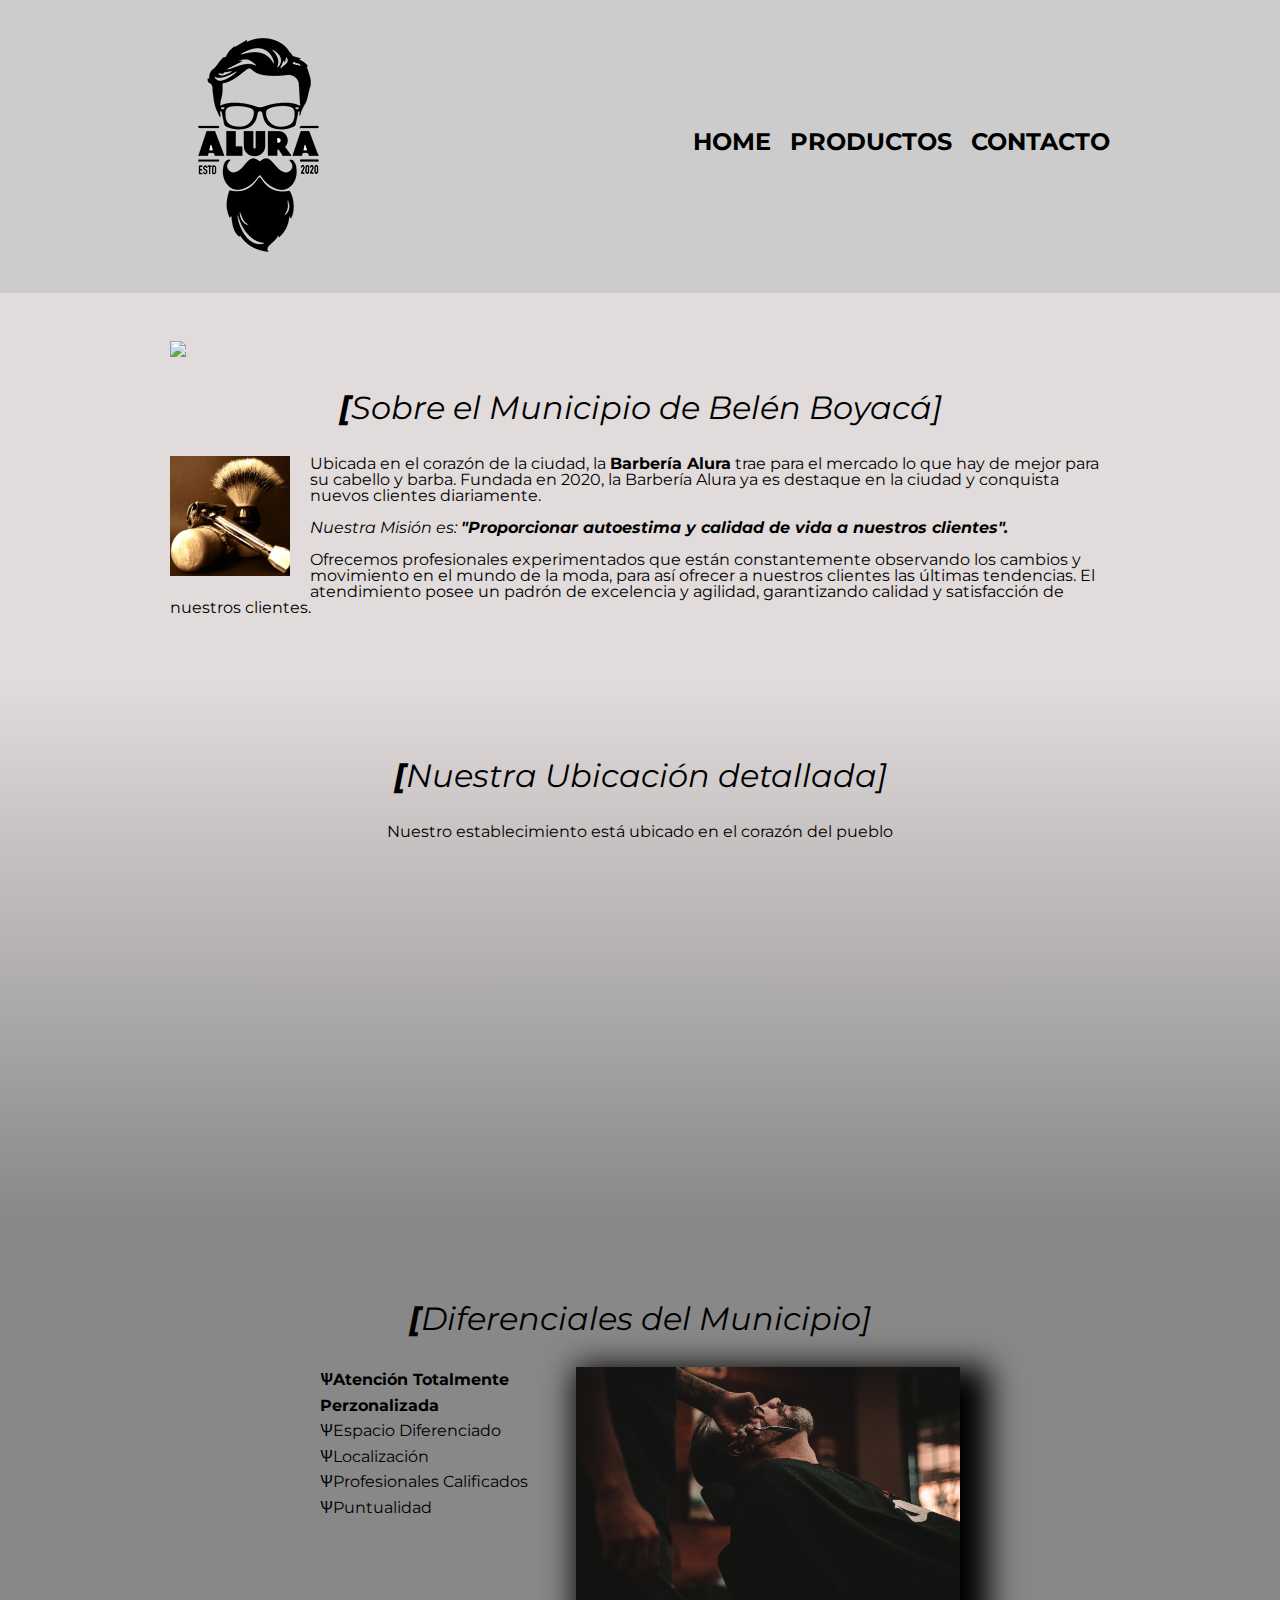
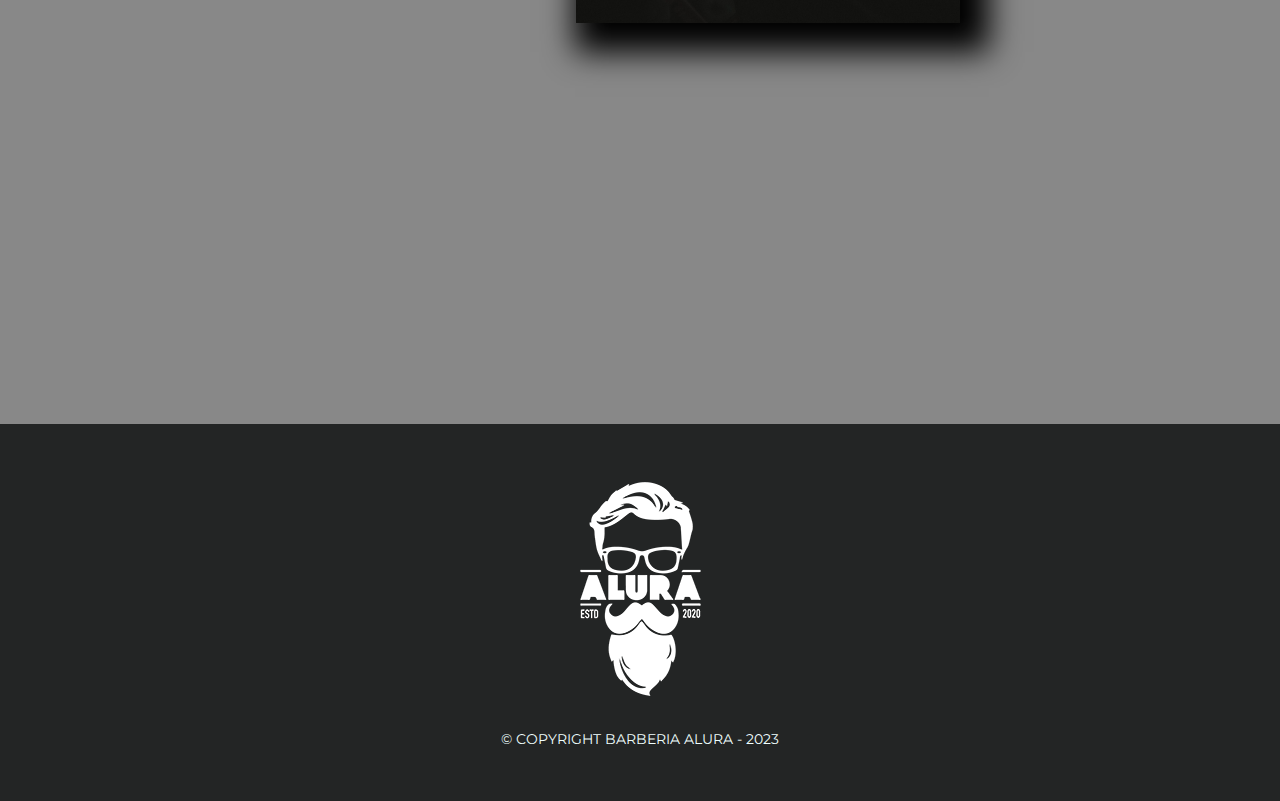
==== index.html @ db67ef48 "Actualizando" ====
<!DOCTYPE html>

<html lang="es">

    <head>
        
        <meta charset="UTF-8">
        <meta name="viewport" content="width=device-width">
        <title>Belén Boyacá</title>
        <link rel="stylesheet" href="style_reset.css">
        <link rel="stylesheet" href="style_home.css">
        <link rel="preconnect" href="https://fonts.googleapis.com">
        <link rel="preconnect" href="https://fonts.gstatic.com" crossorigin>
        <link href="https://fonts.googleapis.com/css2?family=Montserrat:ital@1&display=swap" rel="stylesheet">
    
    </head>

    <body>

        <header>
            
            <div class="encabezado">
                <h1><img src="imagenes/logo.png"></h1>
                    <nav>
                        <ul>
                            <li><a href="index.html">HOME</a></li>
                            <li><a href="productos.HTML">PRODUCTOS</a></li>
                            <li><a href="contacto.html">CONTACTO</a></li>
                        </ul>
                    </nav>
                </div>
        
        </header>


        <main>
        
            <section class="principal">

                <img class="banner" src="Imagenes 43854 copia2.jpg">

                <h2 class="titulo_centralizado">Sobre el Municipio de Belén Boyacá</h2>

                <img src="utensilios[1].jpg" class="utensilios" alt="Utensilios del barbero">

                <p id="Descripcion" >Ubicada en el corazón de la ciudad, la <strong> Barbería Alura</strong> trae para el mercado lo que hay de mejor para su cabello y barba. Fundada en 2020, la Barbería Alura ya es destaque en la ciudad y conquista nuevos clientes diariamente. </p>
 
                <p id="Mision" ><em>Nuestra Misión es: <strong>"Proporcionar autoestima y calidad de vida a nuestros clientes".</strong></em></p> 

                <p>Ofrecemos profesionales experimentados que están constantemente observando los cambios y movimiento en el mundo de la moda, para así ofrecer a nuestros clientes las últimas tendencias. El atendimiento posee un padrón de excelencia y agilidad, garantizando calidad y satisfacción de nuestros clientes.</p>

            </section>

            <section class="mapa">

                <h3 class="titulo_centralizado">Nuestra Ubicación detallada</h3>

                <p>Nuestro establecimiento está ubicado en el corazón del pueblo</p>

                <div class="mapa_contenido">
                    <iframe src="https://www.google.com/maps/embed?pb=!1m18!1m12!1m3!1d2805.828585408597!2d-72.91426705809437!3d5.98911472972221!2m3!1f0!2f0!3f0!3m2!1i1024!2i768!4f13.1!3m3!1m2!1s0x8e6a2568d4e18a03%3A0x54493dee70acbc22!2sParque%20Principal%20de%20Bel%C3%A9n!5e0!3m2!1ses!2sco!4v1685309286765!5m2!1ses!2sco" width="100%" height="300" style="border:0;" allowfullscreen="" loading="lazy" referrerpolicy="no-referrer-when-downgrade"></iframe>
                </div>
                
            </section>

            <section class="diferenciales">

                <h3 class="titulo_centralizado">Diferenciales del Municipio</h3>

                <div class="contenido_diferenciales">

                    <ul class="lista_diferenciales">
                        <li class="items">Atención Totalmente Perzonalizada</li>
                        <li class="items">Espacio Diferenciado</li>
                        <li class="items">Localización</li>
                        <li class="items">Profesionales Calificados</li>
                        <li class="items">Puntualidad</li>
                    </ul><img src="diferenciales.jpg" class="imagen_diferenciales">

                </div>

                <div class="video">

                    <iframe width="100%" height="315" src="https://www.youtube.com/embed/uA6AWOEn2O4?start=2" title="YouTube video player" frameborder="0" allow="accelerometer; autoplay; clipboard-write; encrypted-media; gyroscope; picture-in-picture; web-share" allowfullscreen></iframe>
    
                </div>


            </section>

        </main>


        <footer>

            <img src="imagenes/logo-blanco.png">
            <p class="copy">&copy COPYRIGHT BARBERIA ALURA - 2023</p>
            
        </footer>
    
    </body>
        
</html>

<script>//Con TAB Idento un bloque de código//</script>
---- style_home.css ----
body{
    font-family: 'Montserrat', sans-serif;
    background: #e2dbdb;
}

header{
    background-color: #cccccc;
    padding: 20px 0px;
}

.encabezado{
    width: 940px;
    position: relative;
    margin: 0 auto;
}

nav{
    position: absolute;
    top: 110px;
    right: 0px;
}

nav li{
    display: inline;
    margin: 0 0 0 15px;
}

nav a{
    text-transform: uppercase;
    color: #000000;
    font-weight: bold;
    font-size: 24px;
    text-decoration: none;
}

nav a:hover{
    color: #e73636;
    text-decoration: underline;
}

.banner{
    width: 100%;
}

.principal {
    padding: 3em 0;
    background: #e2dbdb;
    width: 940px;
    margin: 0 auto;
}

.titulo_centralizado{
    text-align: center;
    font-size: 2em;
    font-style: oblique;
    margin: 1em 0 1em;
    clear: left;
}

.titulo_centralizado::before{
    content: "[";
}

.titulo_centralizado::after{
    content: "]";
}

.titulo_centralizado::first-letter{
    font-weight: bold;
}

.utensilios{
    width: 120px;
    float: left;
    margin: 0 20px 20px 0;
}

.principal p{
    margin: 0 0 1em;
}

.principal strong{
    font-weight: bold;
}

.principal em{
    font-style: italic;
}

.mapa{
    padding: 3em 0;
    background: linear-gradient(#e2dbdb,#888888);
}

.mapa_contenido{
    width: 840px;
    margin: 0 auto;
}

.mapa p{
    margin: 0 0 2em;
    text-align: center;
}

.diferenciales {
    padding: 3em 0;
    background: #888888;
}

.contenido_diferenciales{
    width: 640px;
    margin: 0 auto;

}

.lista_diferenciales{
    width: 40%;
    display: inline-block;
    vertical-align: top; /*Para poner la lista arriba*/
}

.items{
    line-height: 1.6;
}

.items:first-child{
    font-weight: bold;
}

.items::before{
    content: "Ѱ";
}

.imagen_diferenciales{
    width: 60%;
    transition: 550ms;
    box-shadow: 14px 14px 30px 15px #000000;
}

.imagen_diferenciales:hover{
    opacity: 60%;
}


.video{
    width: 560px;
    margin: 1em auto;
}

footer{
    text-align: center;
    background-color: #232525;
    padding: 40px;
}

.copy{
    color: azure;
    font-size: 14px;
    margin: 15px;
}

@media (max-width: 480px) {

    h1{
        text-align: center;
    }
    nav{
        position: static;
    }
    .encabezado, .principal, .mapa_contenido, .contenido_diferenciales, .video{
        width: auto;
    } 
    .lista_diferenciales,.imagen_diferenciales{
        width: 100%;
    }
    
}
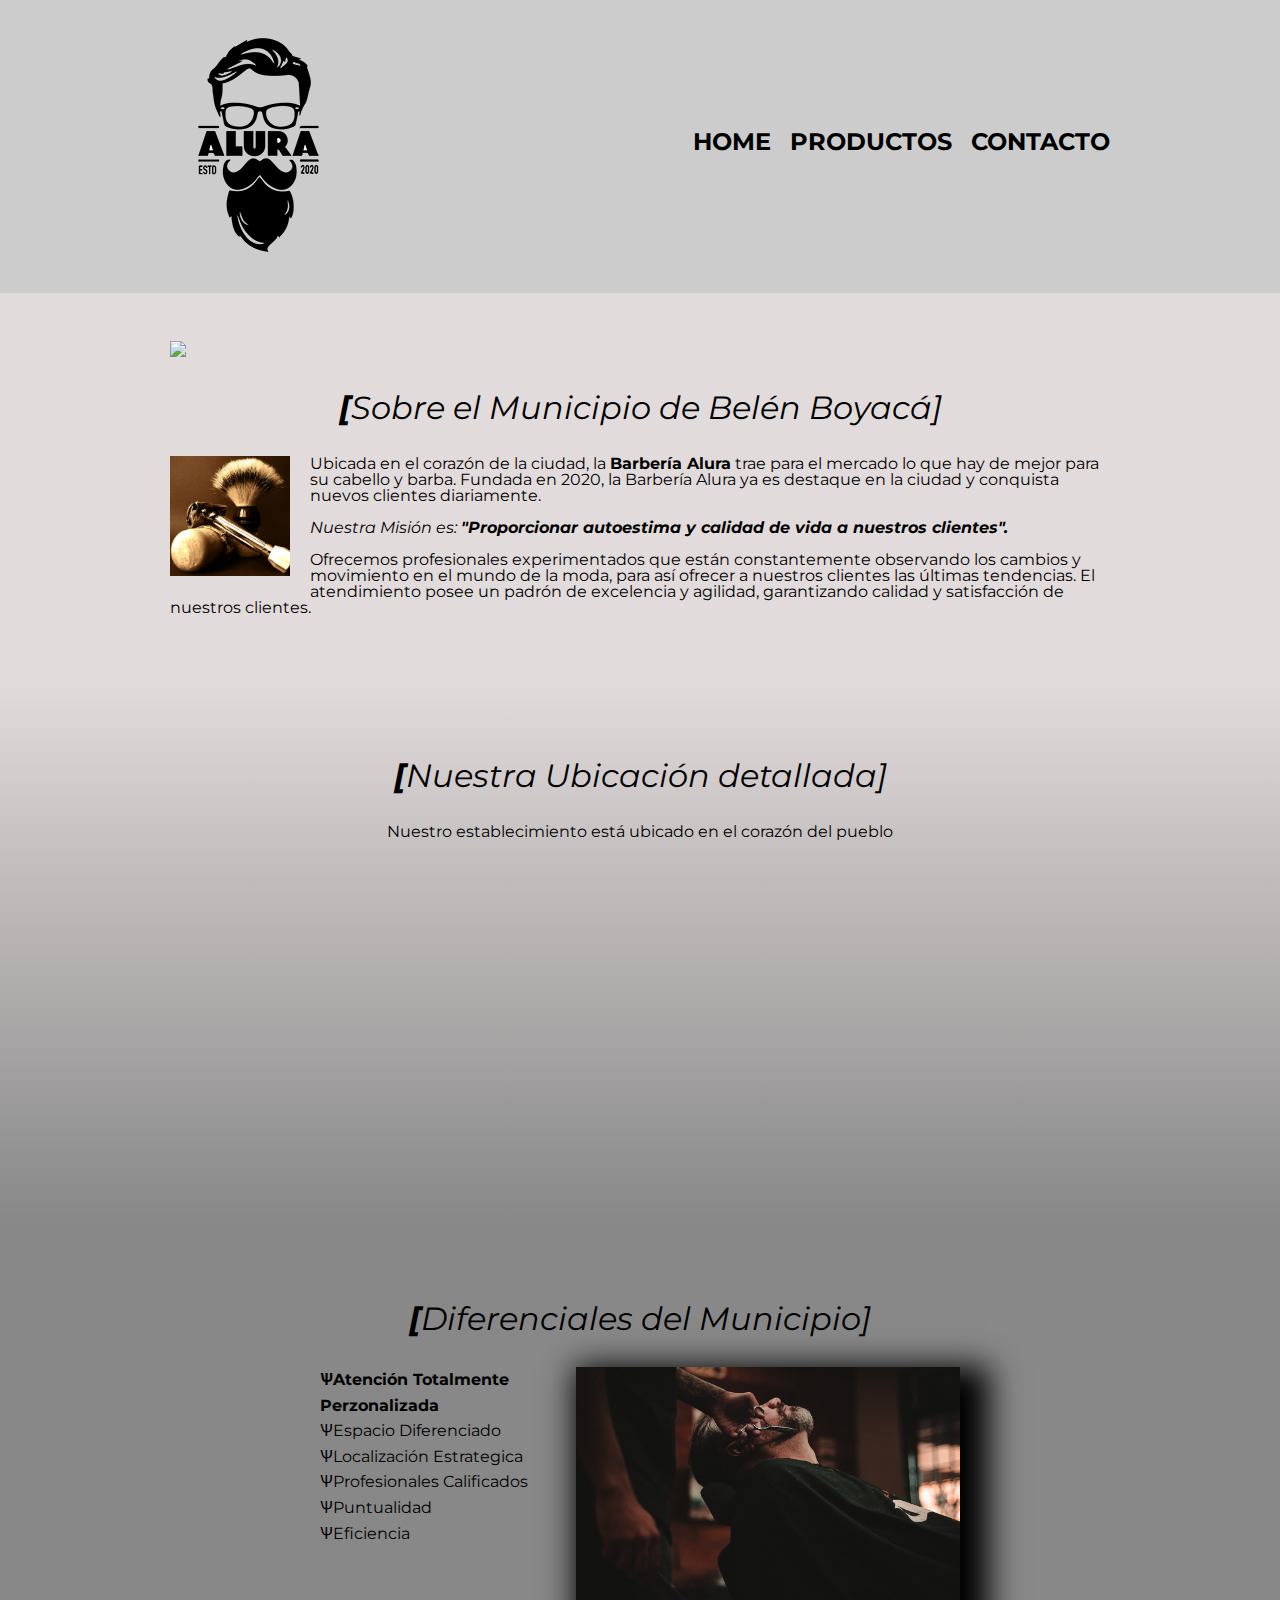
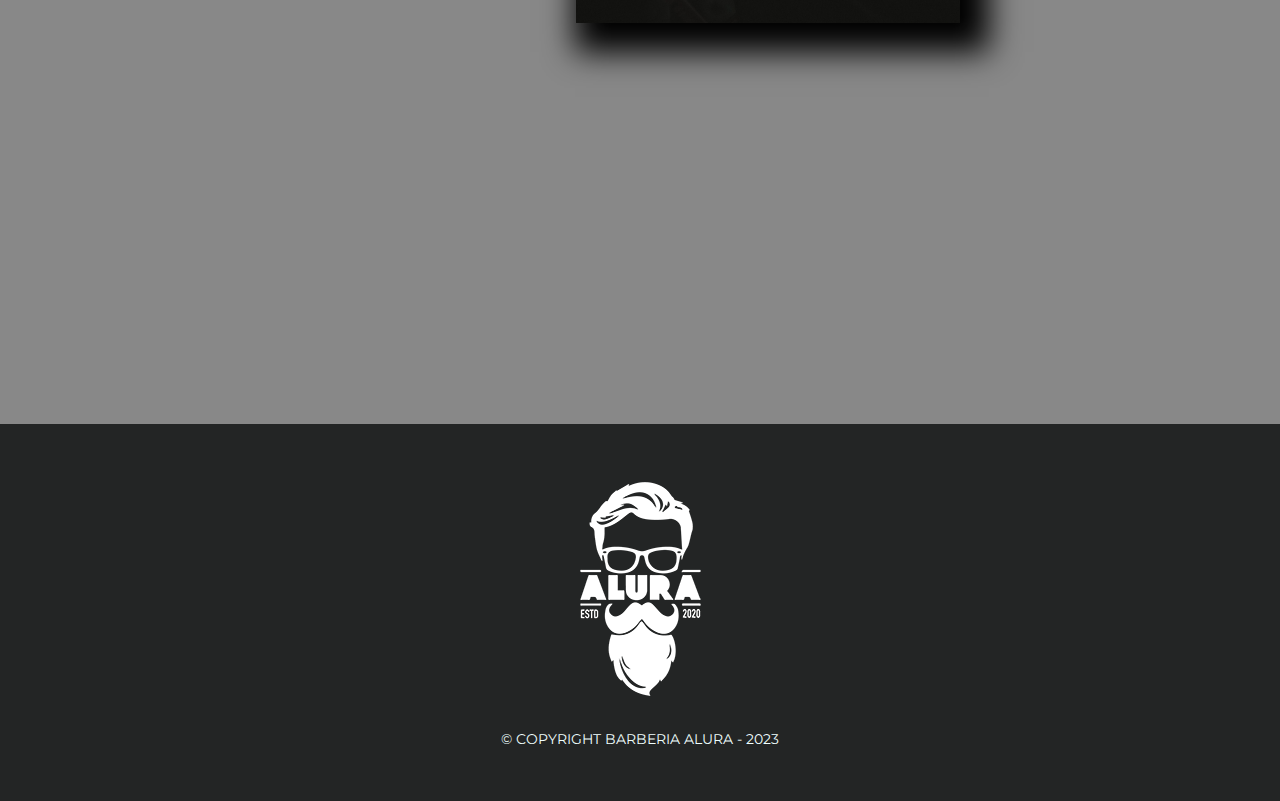
==== commit 950b9488: "Merge branch 'lista'" ====
--- a/index.html
+++ b/index.html
@@ -72,9 +72,10 @@
                     <ul class="lista_diferenciales">
                         <li class="items">Atención Totalmente Perzonalizada</li>
                         <li class="items">Espacio Diferenciado</li>
-                        <li class="items">Localización</li>
+                        <li class="items">Localización Estrategica</li>
                         <li class="items">Profesionales Calificados</li>
                         <li class="items">Puntualidad</li>
+                        <li class="items">Eficiencia</li>
                     </ul><img src="diferenciales.jpg" class="imagen_diferenciales">
 
                 </div>
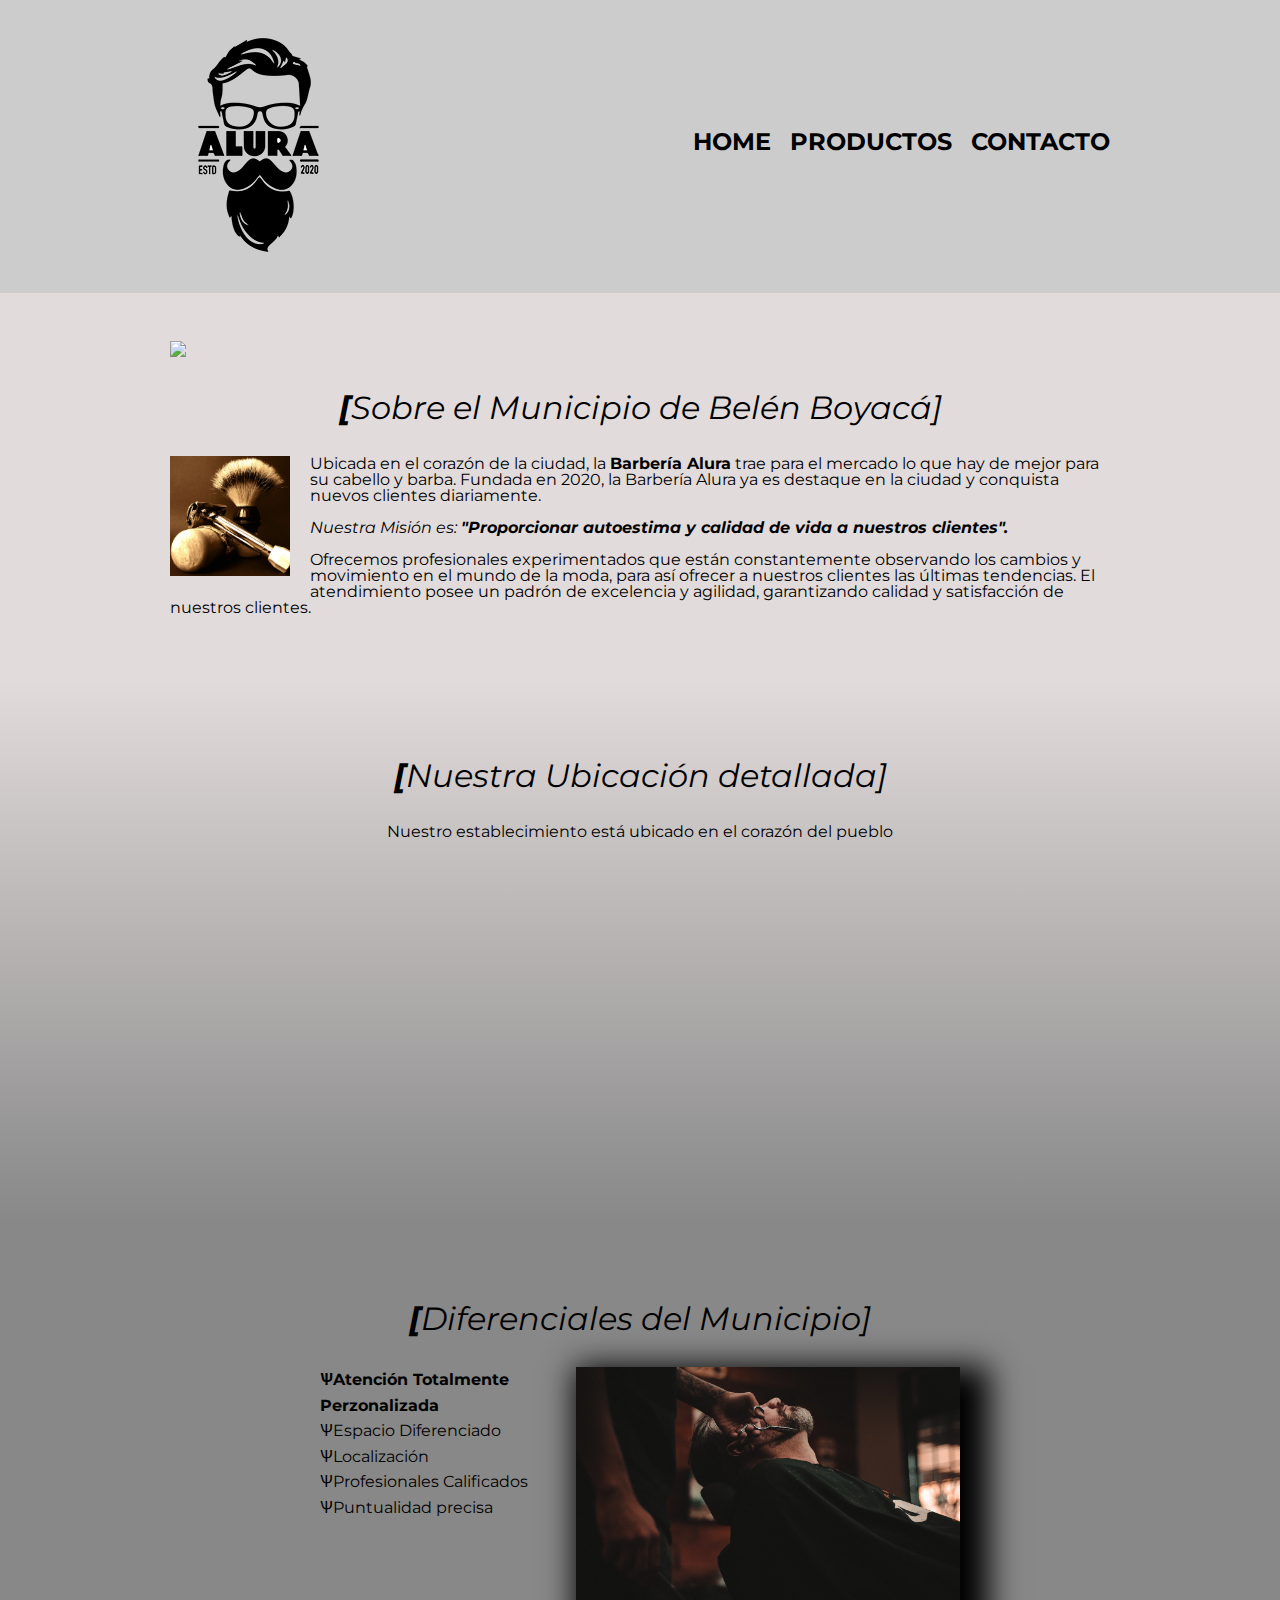
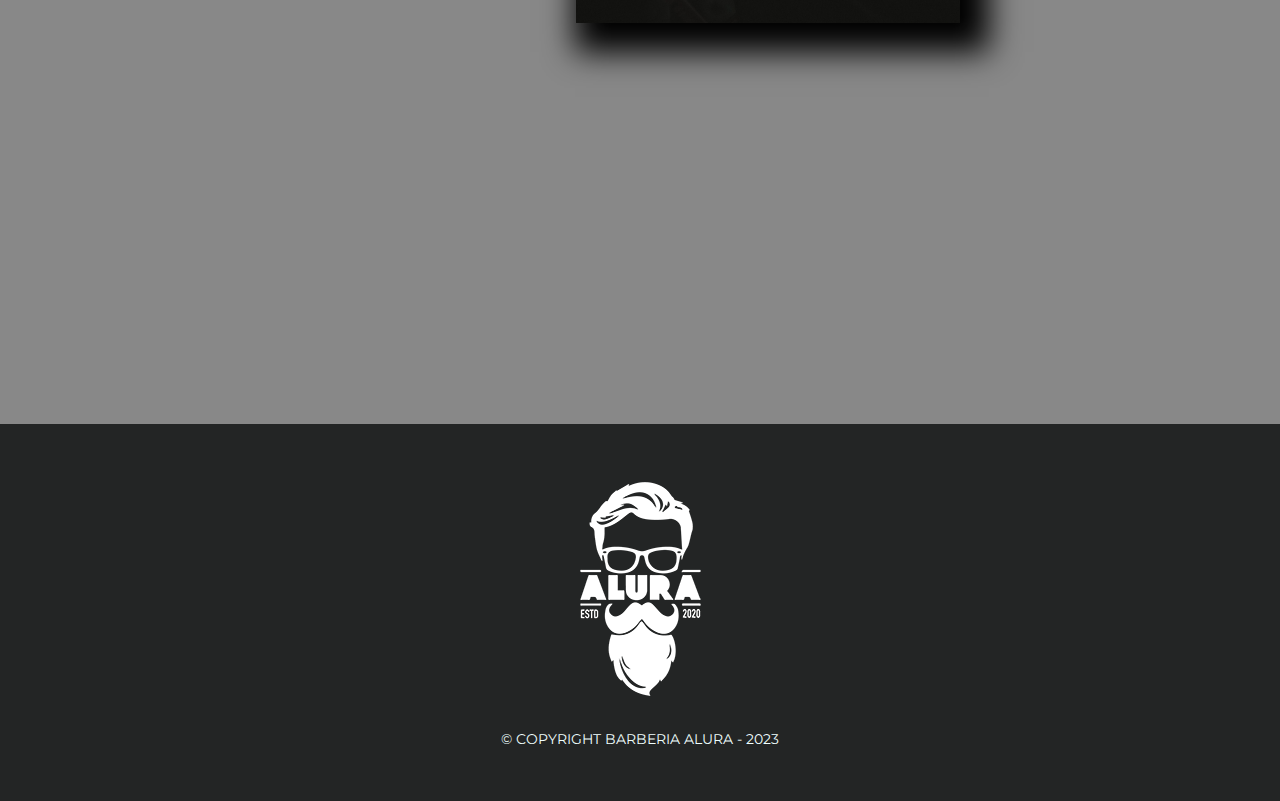
==== commit e304cb7a: "Corriendo lista puntualidad" ====
--- a/index.html
+++ b/index.html
@@ -72,10 +72,9 @@
                     <ul class="lista_diferenciales">
                         <li class="items">Atención Totalmente Perzonalizada</li>
                         <li class="items">Espacio Diferenciado</li>
-                        <li class="items">Localización Estrategica</li>
+                        <li class="items">Localización</li>
                         <li class="items">Profesionales Calificados</li>
-                        <li class="items">Puntualidad</li>
-                        <li class="items">Eficiencia</li>
+                        <li class="items">Puntualidad precisa</li>
                     </ul><img src="diferenciales.jpg" class="imagen_diferenciales">
 
                 </div>
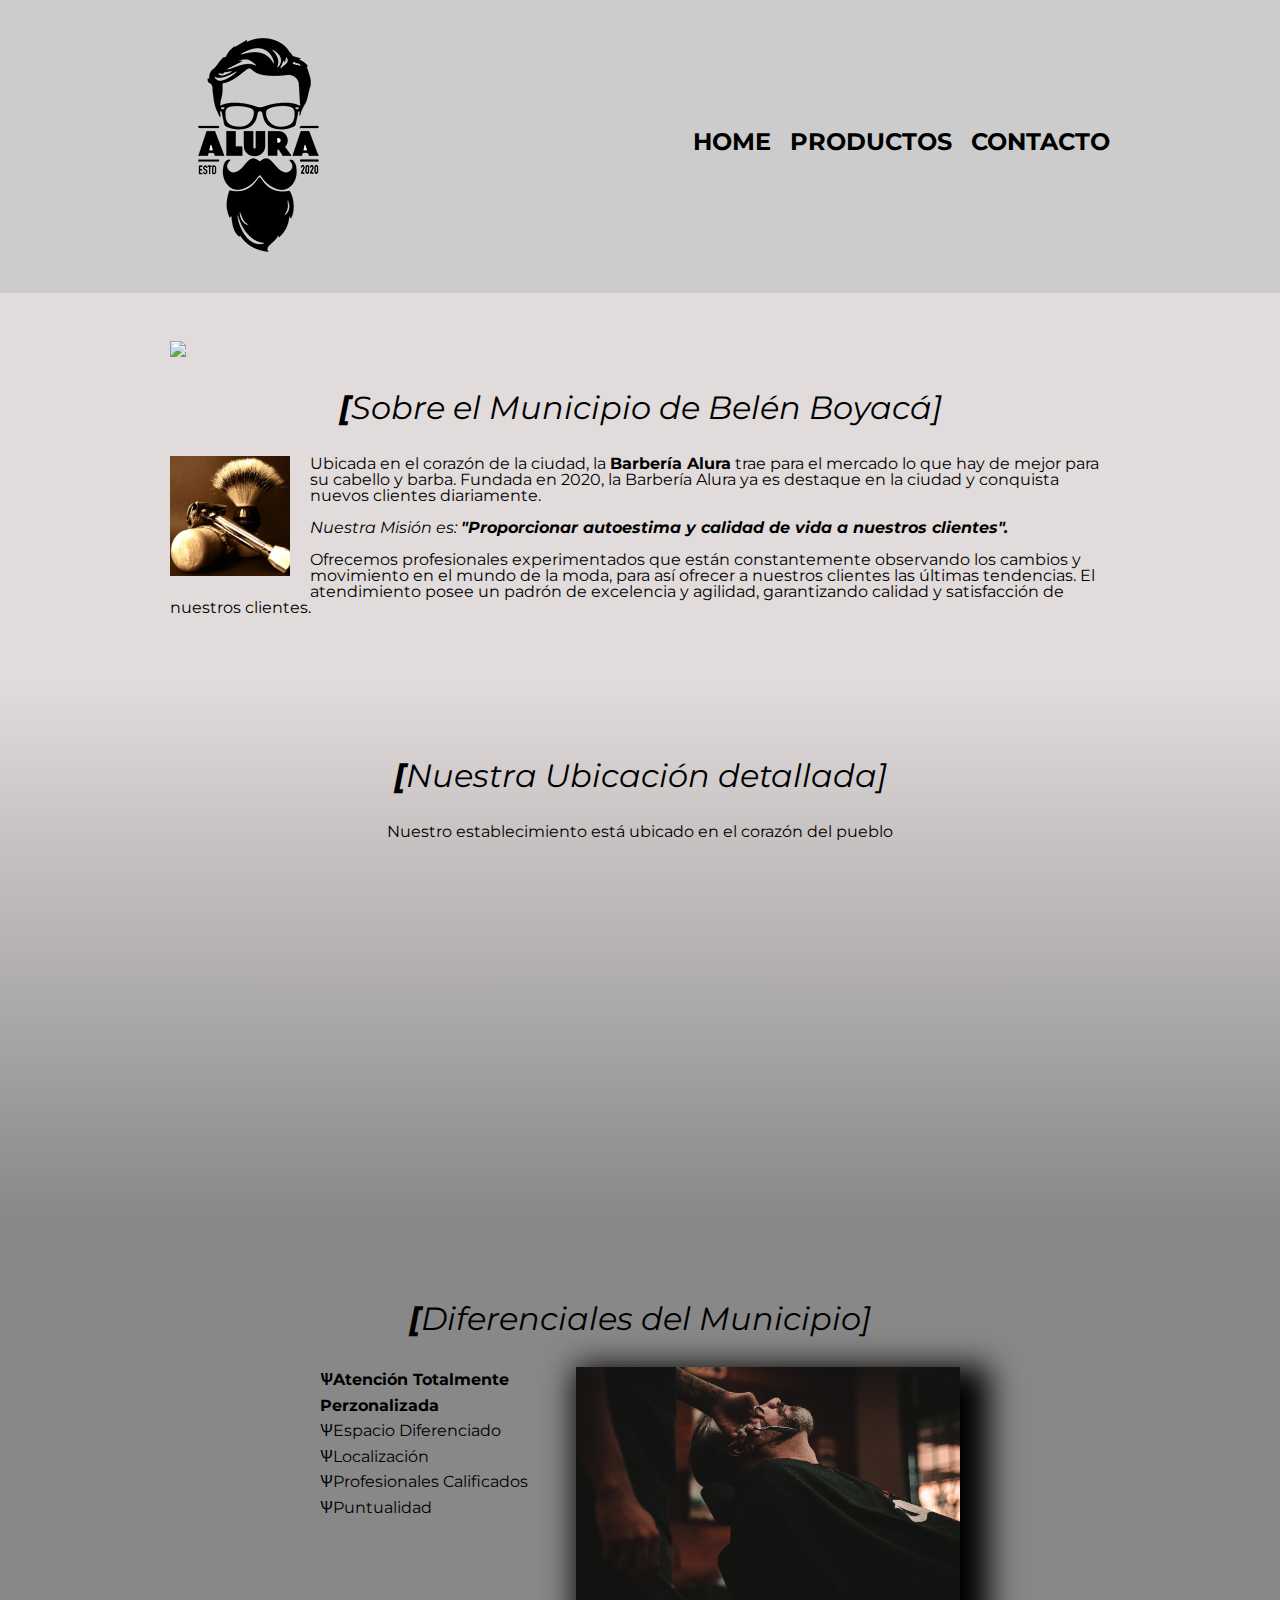
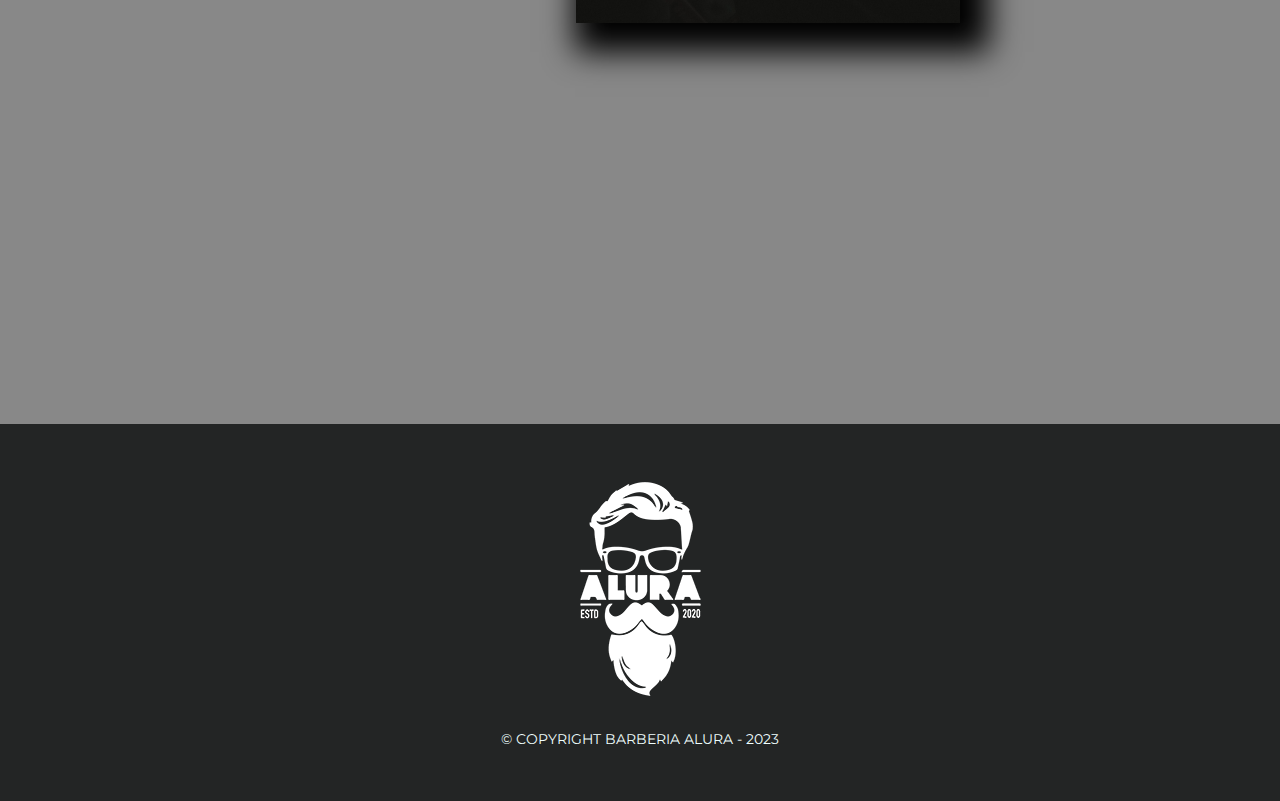
==== commit ba3fd1c2: "Corrigiendo lista puntualidad para el commit" ====
--- a/index.html
+++ b/index.html
@@ -74,7 +74,7 @@
                         <li class="items">Espacio Diferenciado</li>
                         <li class="items">Localización</li>
                         <li class="items">Profesionales Calificados</li>
-                        <li class="items">Puntualidad precisa</li>
+                        <li class="items">Puntualidad</li>
                     </ul><img src="diferenciales.jpg" class="imagen_diferenciales">
 
                 </div>
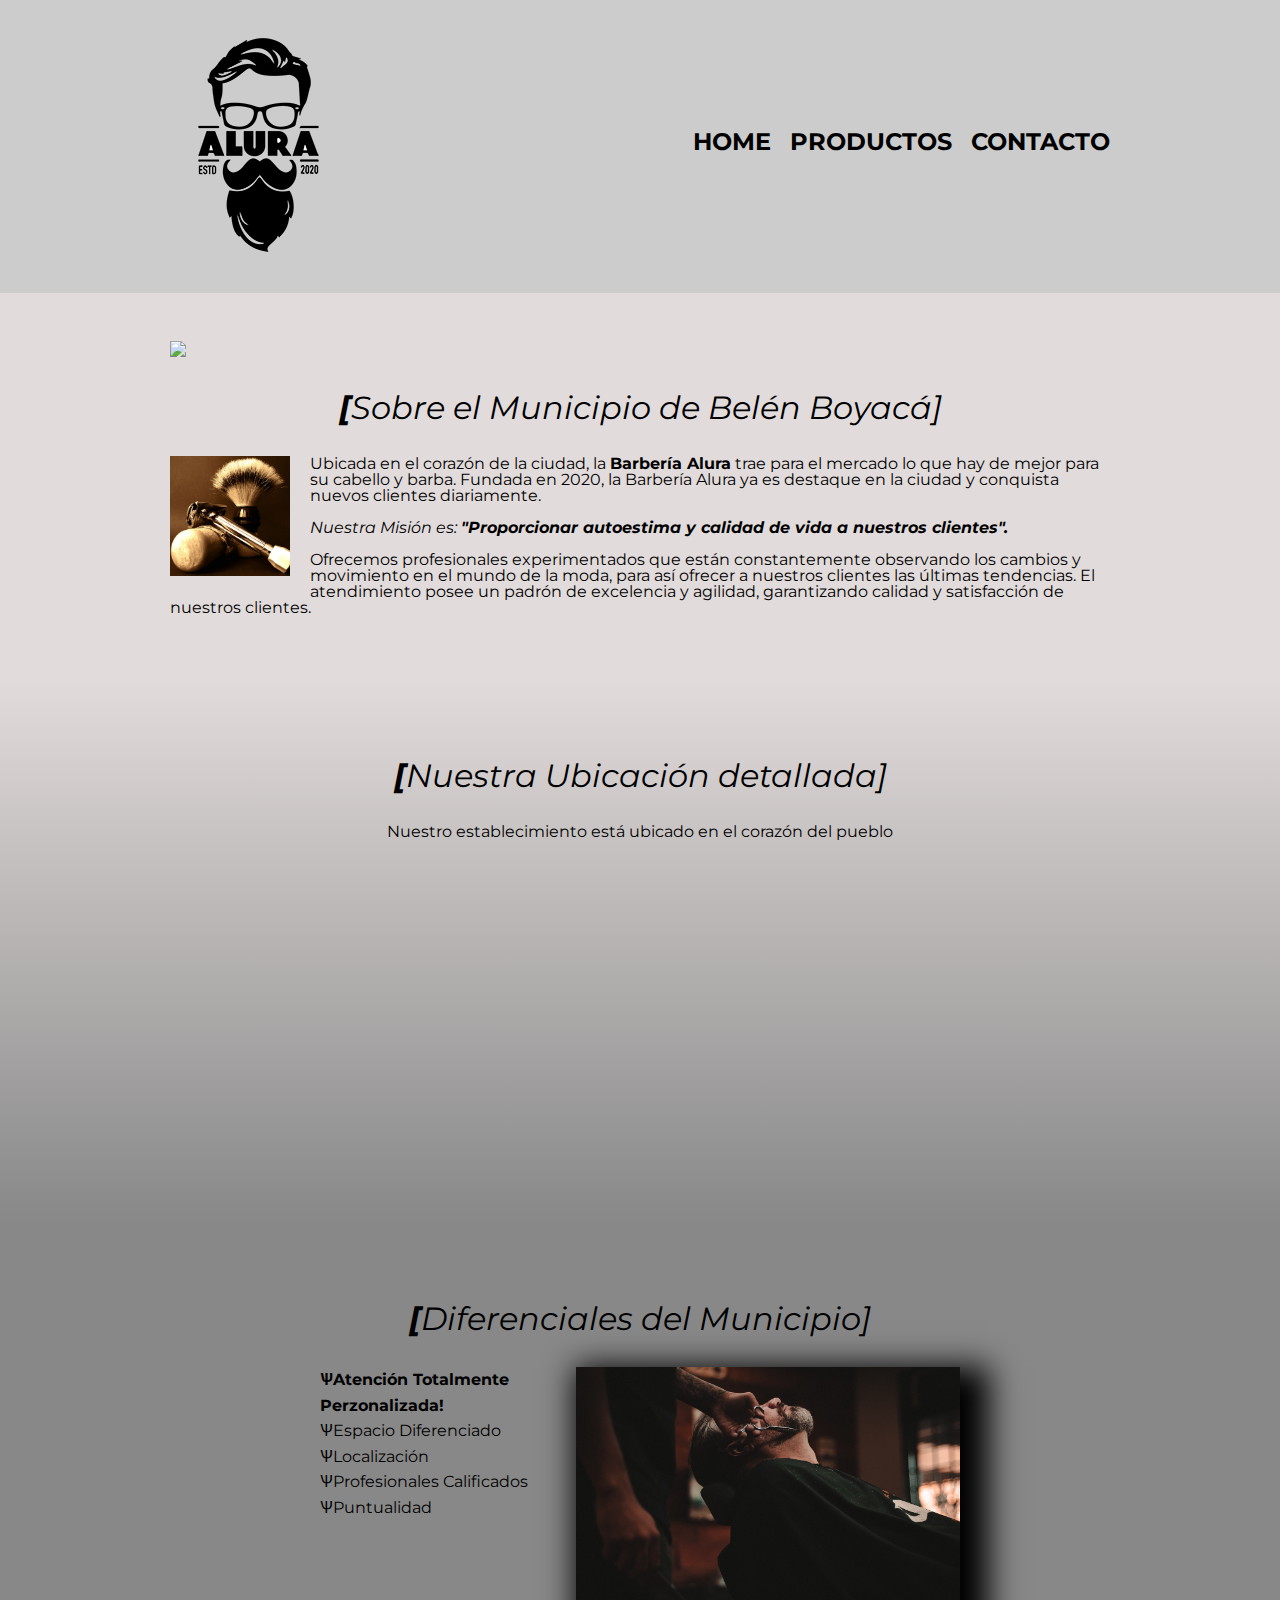
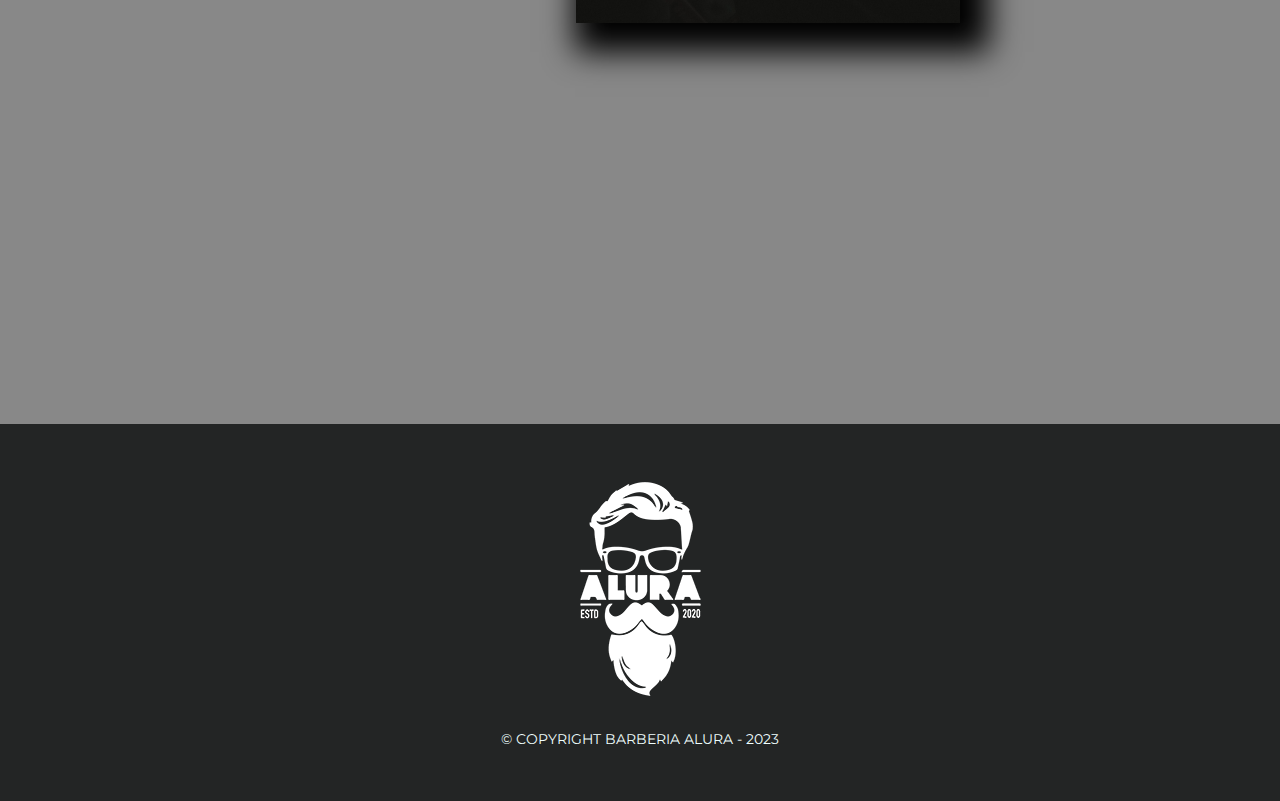
==== commit 4112527a: "Signo de ! en atencion" ====
--- a/index.html
+++ b/index.html
@@ -70,7 +70,7 @@
                 <div class="contenido_diferenciales">
 
                     <ul class="lista_diferenciales">
-                        <li class="items">Atención Totalmente Perzonalizada</li>
+                        <li class="items">Atención Totalmente Perzonalizada!</li>
                         <li class="items">Espacio Diferenciado</li>
                         <li class="items">Localización</li>
                         <li class="items">Profesionales Calificados</li>
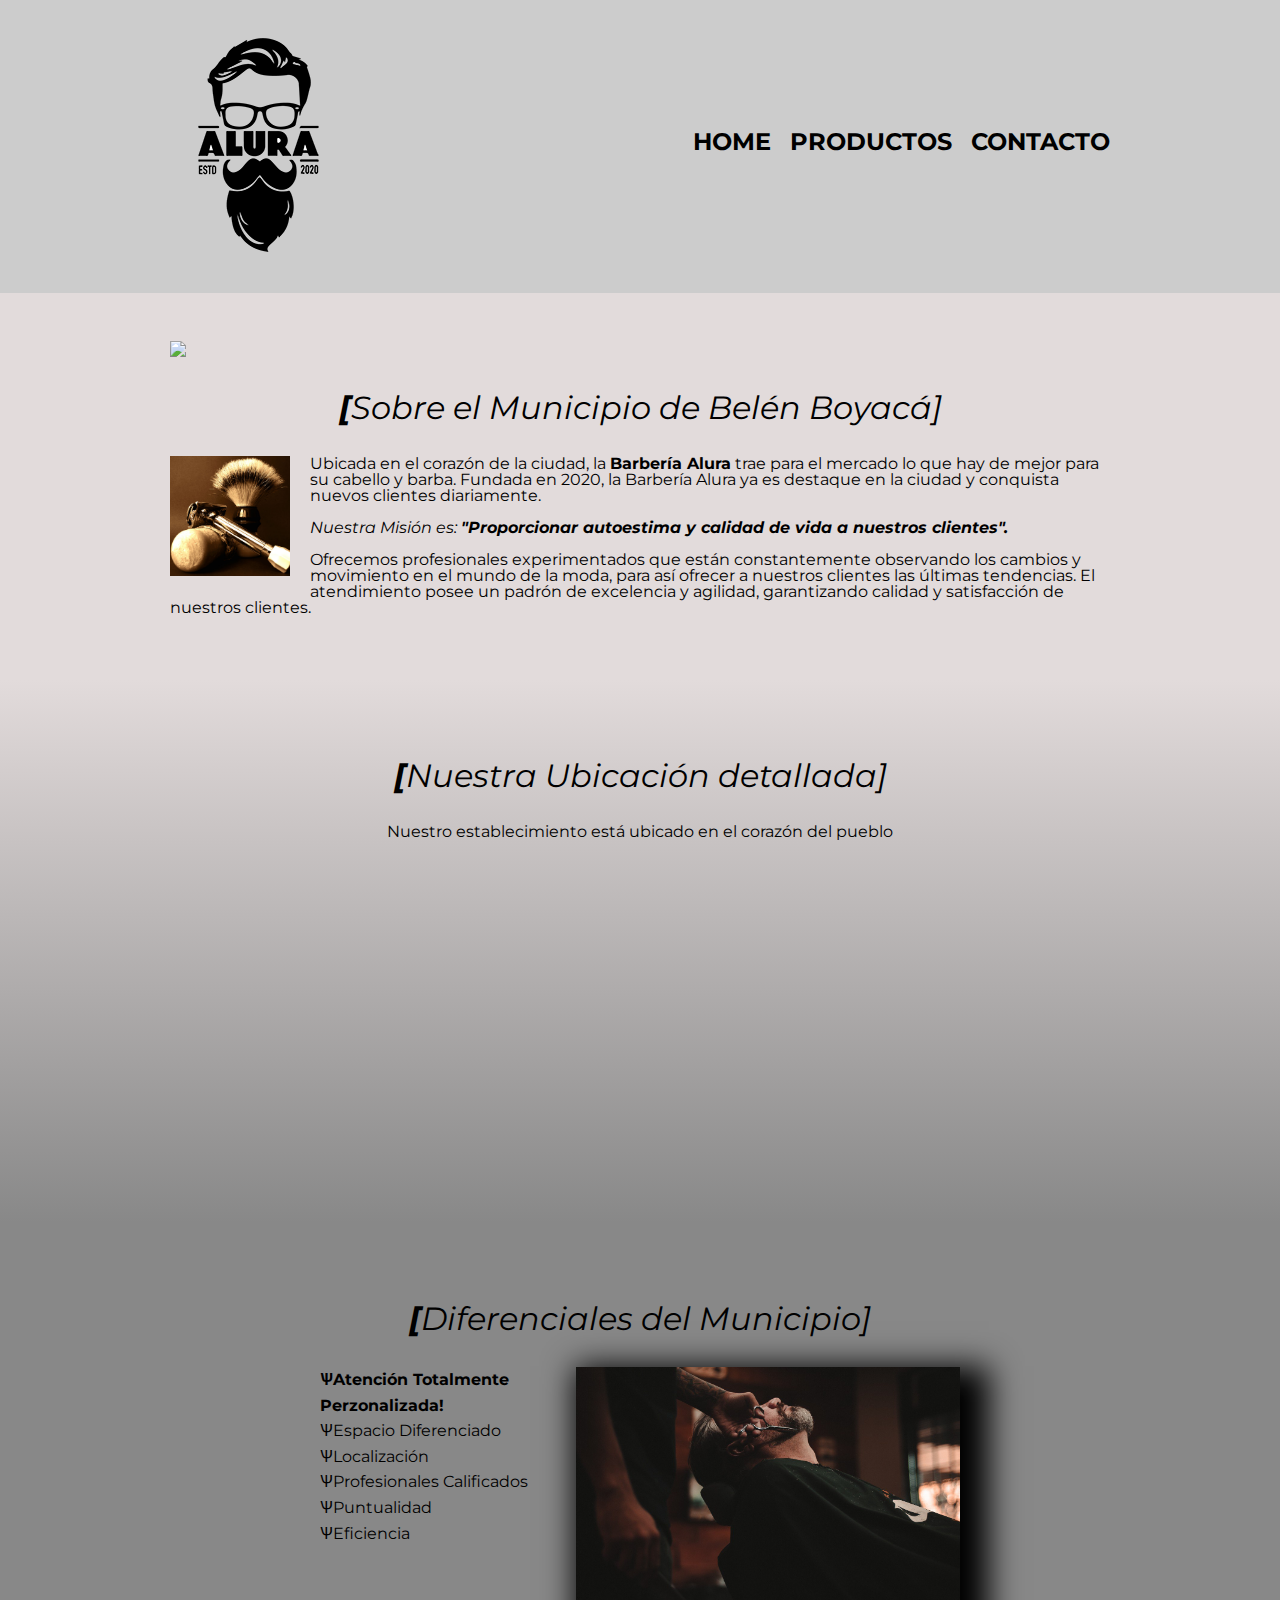
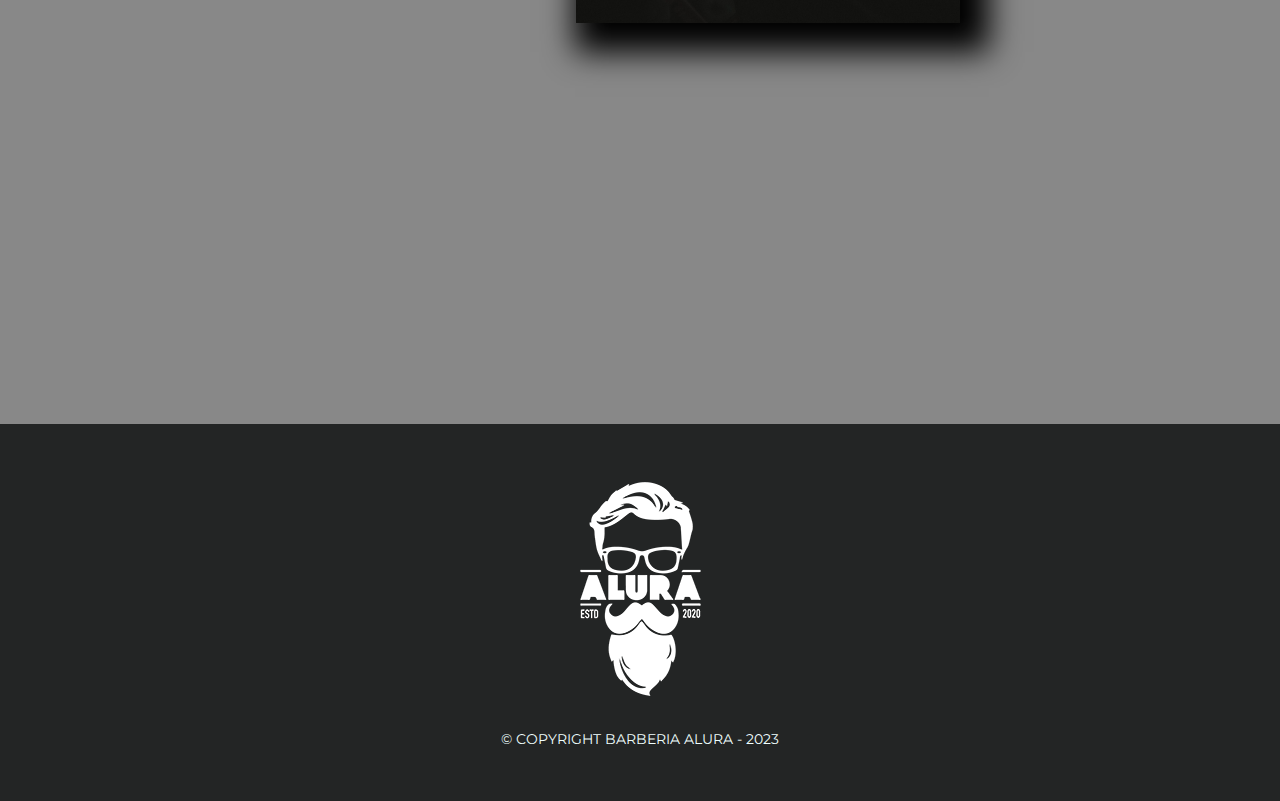
==== commit 5dae0f3a: "Corrigiendo listas para el pull" ====
--- a/index.html
+++ b/index.html
@@ -75,6 +75,7 @@
                         <li class="items">Localización</li>
                         <li class="items">Profesionales Calificados</li>
                         <li class="items">Puntualidad</li>
+                        <li class="items">Eficiencia</li>
                     </ul><img src="diferenciales.jpg" class="imagen_diferenciales">
 
                 </div>
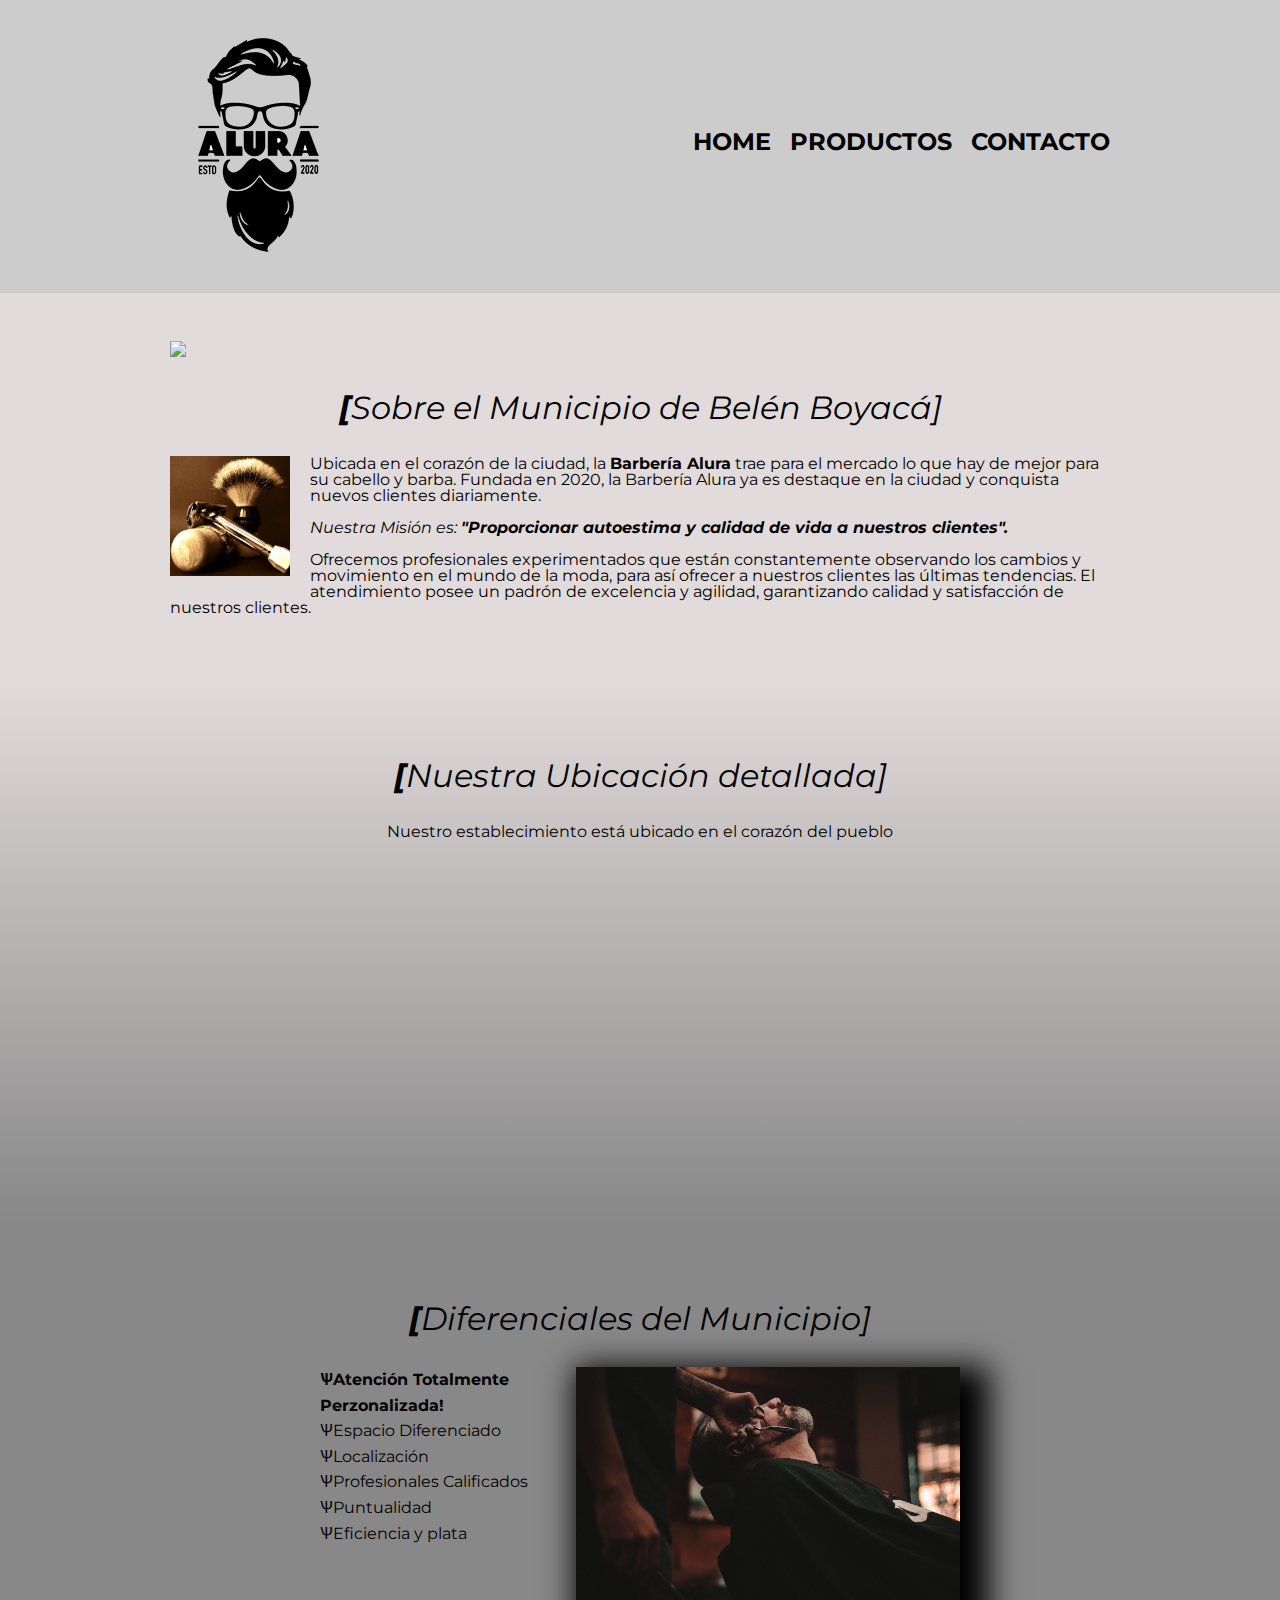
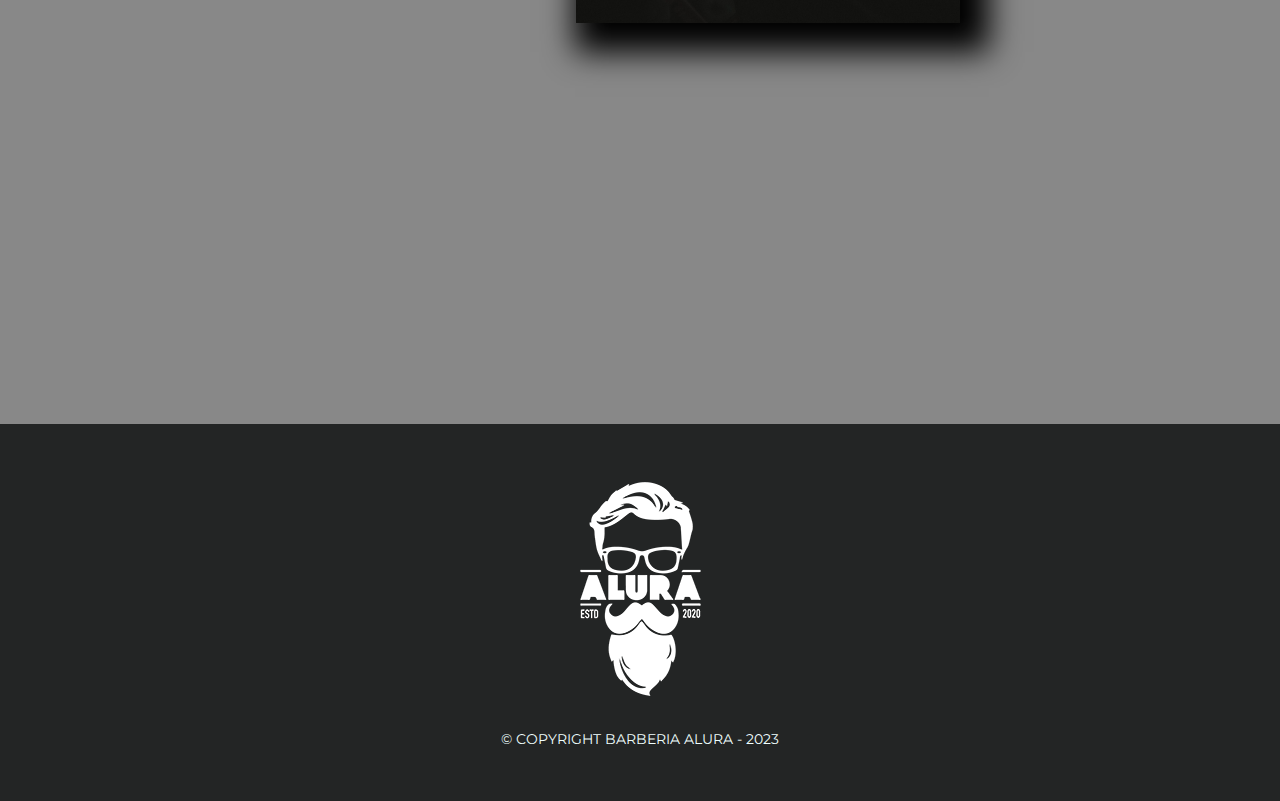
==== commit c9735469: "Actualizando eficiencia" ====
--- a/index.html
+++ b/index.html
@@ -75,7 +75,7 @@
                         <li class="items">Localización</li>
                         <li class="items">Profesionales Calificados</li>
                         <li class="items">Puntualidad</li>
-                        <li class="items">Eficiencia</li>
+                        <li class="items">Eficiencia y plata</li>
                     </ul><img src="diferenciales.jpg" class="imagen_diferenciales">
 
                 </div>
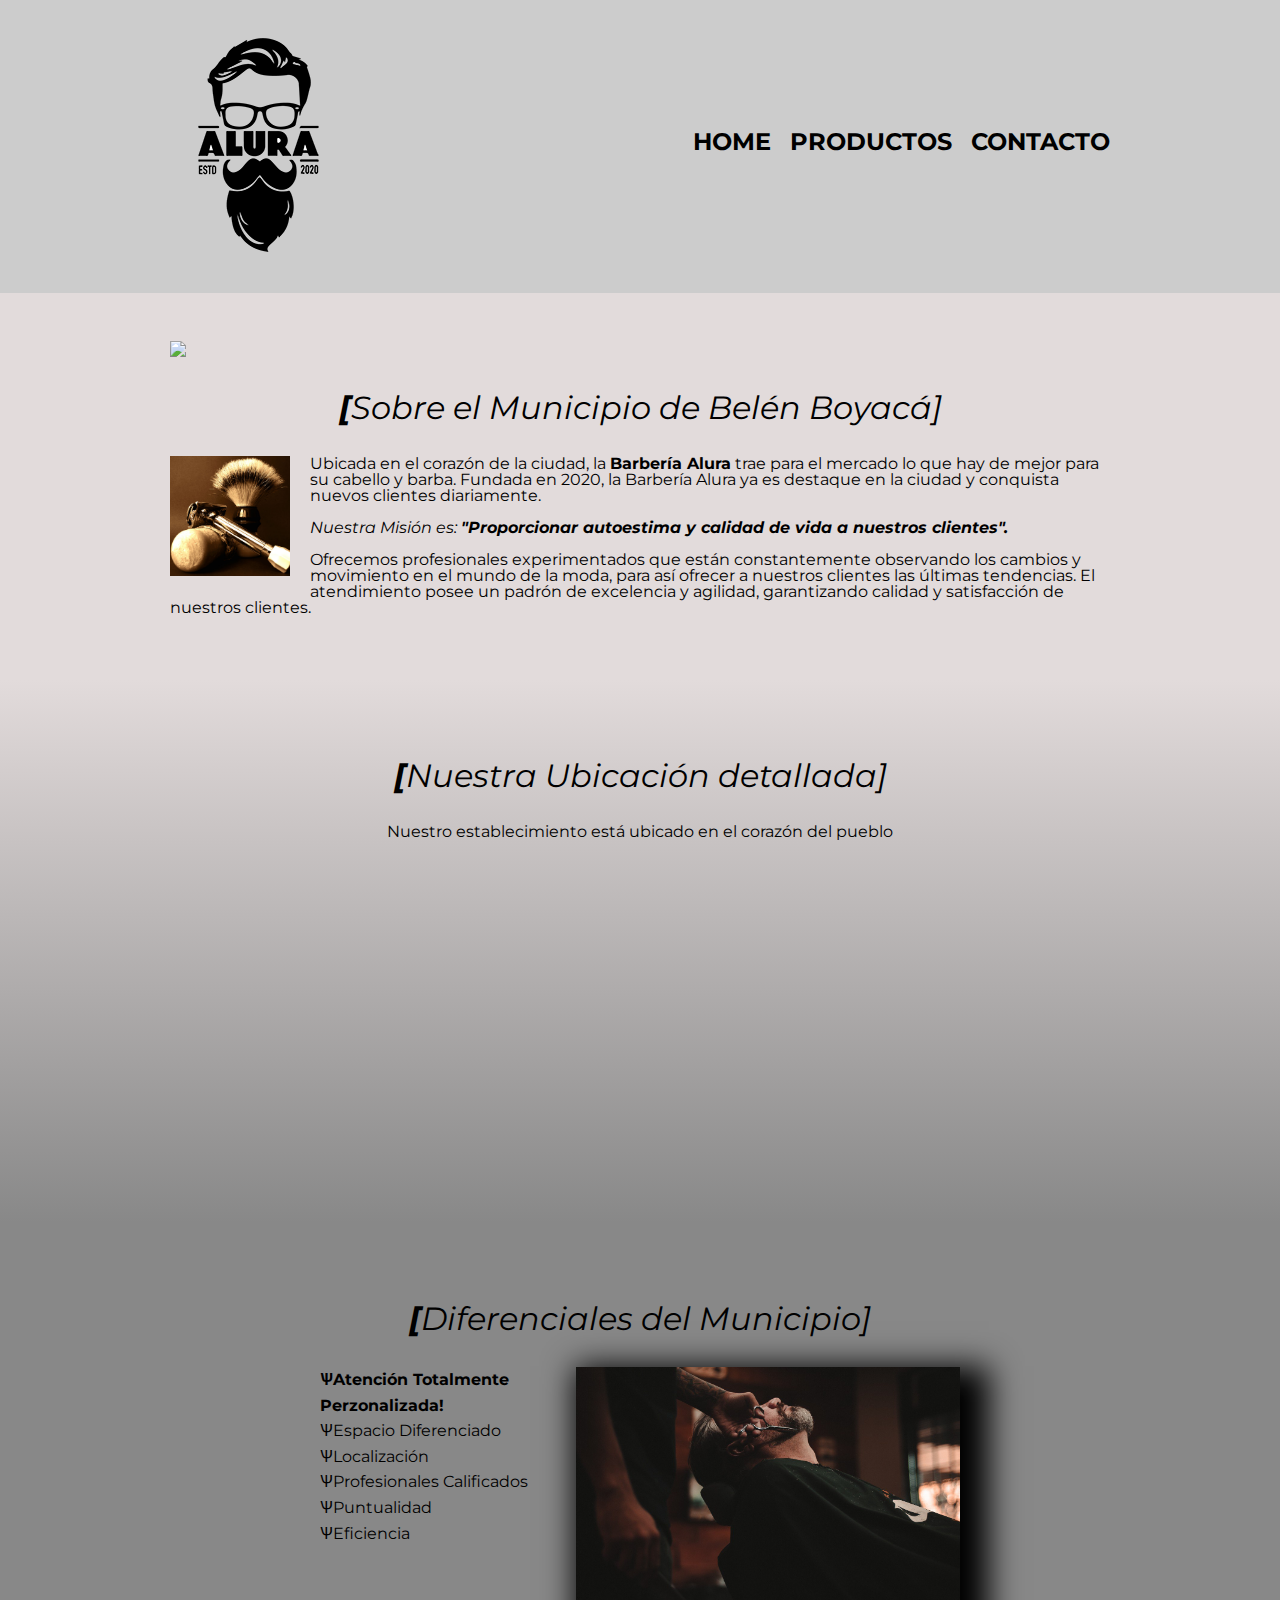
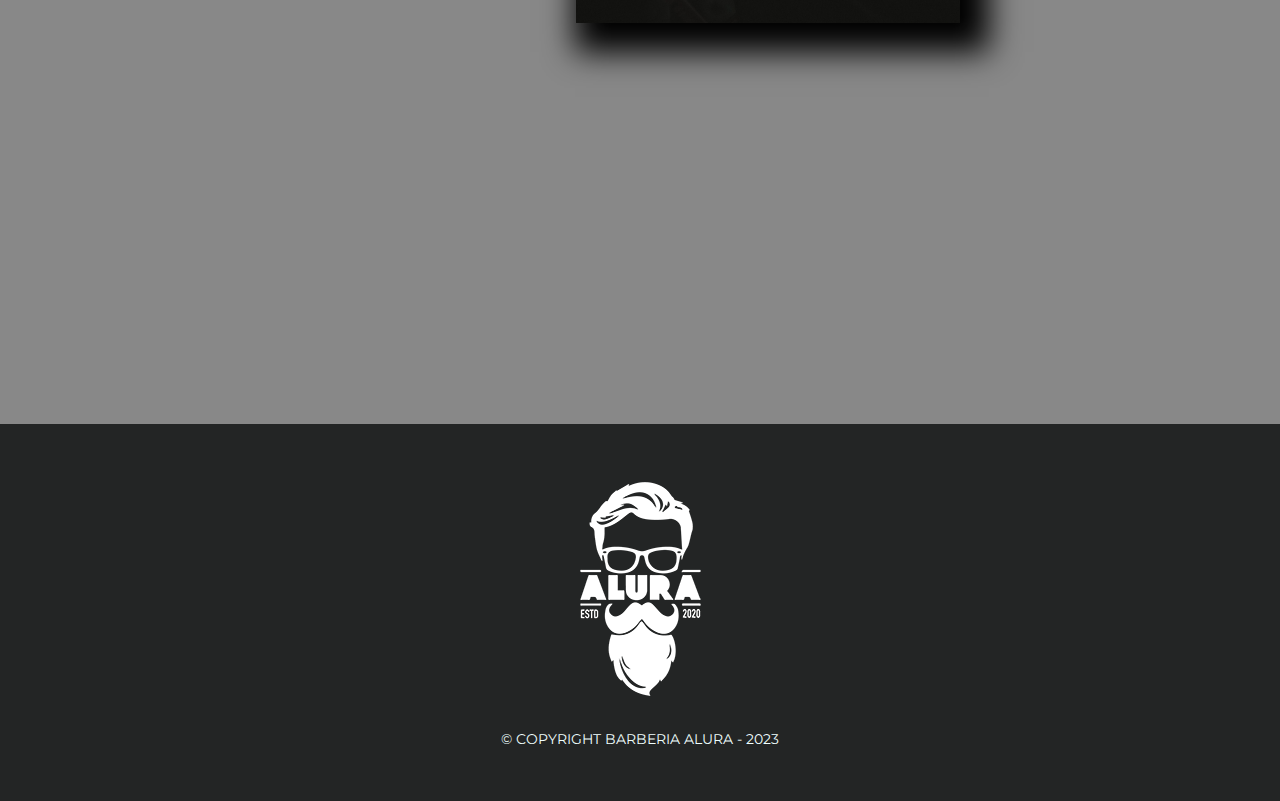
==== commit d3e7c1dd: "Revert "Actualizando eficiencia"" ====
--- a/index.html
+++ b/index.html
@@ -75,7 +75,7 @@
                         <li class="items">Localización</li>
                         <li class="items">Profesionales Calificados</li>
                         <li class="items">Puntualidad</li>
-                        <li class="items">Eficiencia y plata</li>
+                        <li class="items">Eficiencia</li>
                     </ul><img src="diferenciales.jpg" class="imagen_diferenciales">
 
                 </div>
